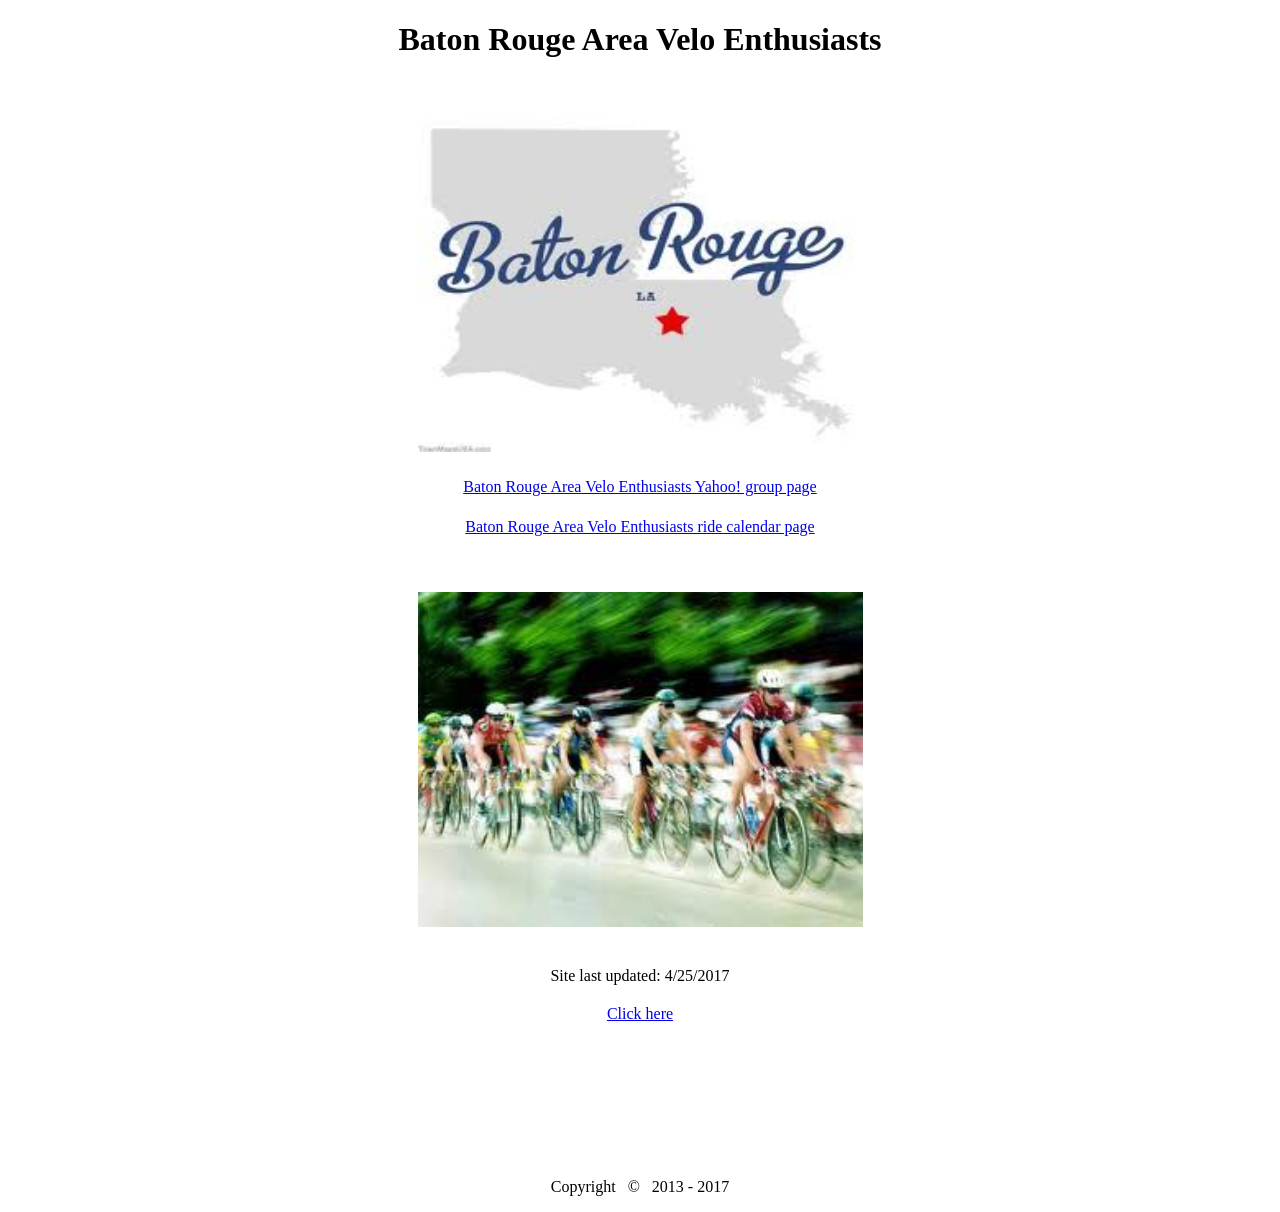
==== index.html @ 8643f563 "Rename index2.html to index.html" ====
<!DOCTYPE html>
<html>
  <head>
    <meta content="text/html; charset=UTF-8" http-equiv="Content-Type" />
    <title>
      BTRVelo- Baton Rouge, La. 
    </title>
    <meta content="" name="description" />
    <meta content="" name="keywords" />
    <!--link href="http://groundfloor.neocities.org/default.css" media="all" rel="stylesheet" type="text/css" /-->
    <!--[if lt IE 9]> <script src="http://html5shiv.googlecode.com/svn/trunk/html5.js" type="text/javascript"></script><![endif]-->
    <link media="all" rel="StyleSheet" type="text/css" href="default.css">
  </head>
  <body>
    <header>
      <h1 align=center>
        Baton Rouge Area Velo Enthusiasts
      </h1>
      <table>&nbsp;</table>
      <table>&nbsp;</table>
      <table align=center width="100%" border="0" cellspacing="0" summary="">
     <tr>
      <td align=center width="450"><img src="BR_map_1.jpg" border="0" width="445" height="335" title="Here we are!"></td>
     </tr>
    </table>
    <table>&nbsp;</table>
      <table align=center>
       <tr>
        <td>
            <a href="http://sports.groups.yahoo.com/group/btrvelo/" target="_new">Baton Rouge Area Velo Enthusiasts Yahoo! group page</a>
        </td>
       </tr>
      </table>
      <table>
        <p></p>
      </table>
      <table align=center>
       <tr>
        <td>
            <a href="https://sites.google.com/site/btrvelo/" target="_new">Baton Rouge Area Velo Enthusiasts ride calendar page</a>
        </td>
       </tr>
      </table>
    </header>
    <p></p>
    <table>&nbsp;</table>
    <table>&nbsp;</table>
    <table align=center width="100%" border="0" cellspacing="0" summary="">
     <tr>
      <td align=center width="450"><img src="cyclists.jpg" border="0" width="445" height="335" title="cycling FTW!"></td>
     </tr>
    </table>
    <table>&nbsp;</table>
    <main>
      <p></p>
    <table align=center width="100%" border="0" cellspacing="0" summary="">
     <tr>
      <td align=center width="450">Site last updated: 4/25/2017</td>
     </tr>
    </table>
	<table>&nbsp;</table>
	<table align=center width="100%" border="0" cellspacing="0" summary="">
     <tr>
      <td align=center width="450">
	  <a href="modal.html" target="_new">Click here</a></td>
     </tr>
    </table>
    <table>&nbsp;</table>
  <table align=center width="100%" border="0" cellspacing="0" summary="">
     <tr>
      <td align=center width="100%">
      <p align="center">
      <iframe src="http://free.timeanddate.com/clock/i3rwyg3s/n178/fn17/fs24/ftb/tt0/tw1/tm1/ta1/tb4" frameborder="0" width="261" height="64">
      </iframe>
      </p>
	    <td>
     </tr>
    </table>
      <!--
      <p>
        This page uses <strong>Ground Floor</strong> to style the page, <a href="http://groundfloor.neocities.org" target="_blank">click here</a> to see some code examples. You can opt-out of this style and make your own design by removing the "default.css" link in the HTML.
      </p>
      -->
    </main>
    <table>&nbsp;</table>
    <footer>
      <p align="center">
        Copyright &nbsp; &copy &nbsp; 2013 - 2017
      </p>
    </footer>
  </body>
</html>
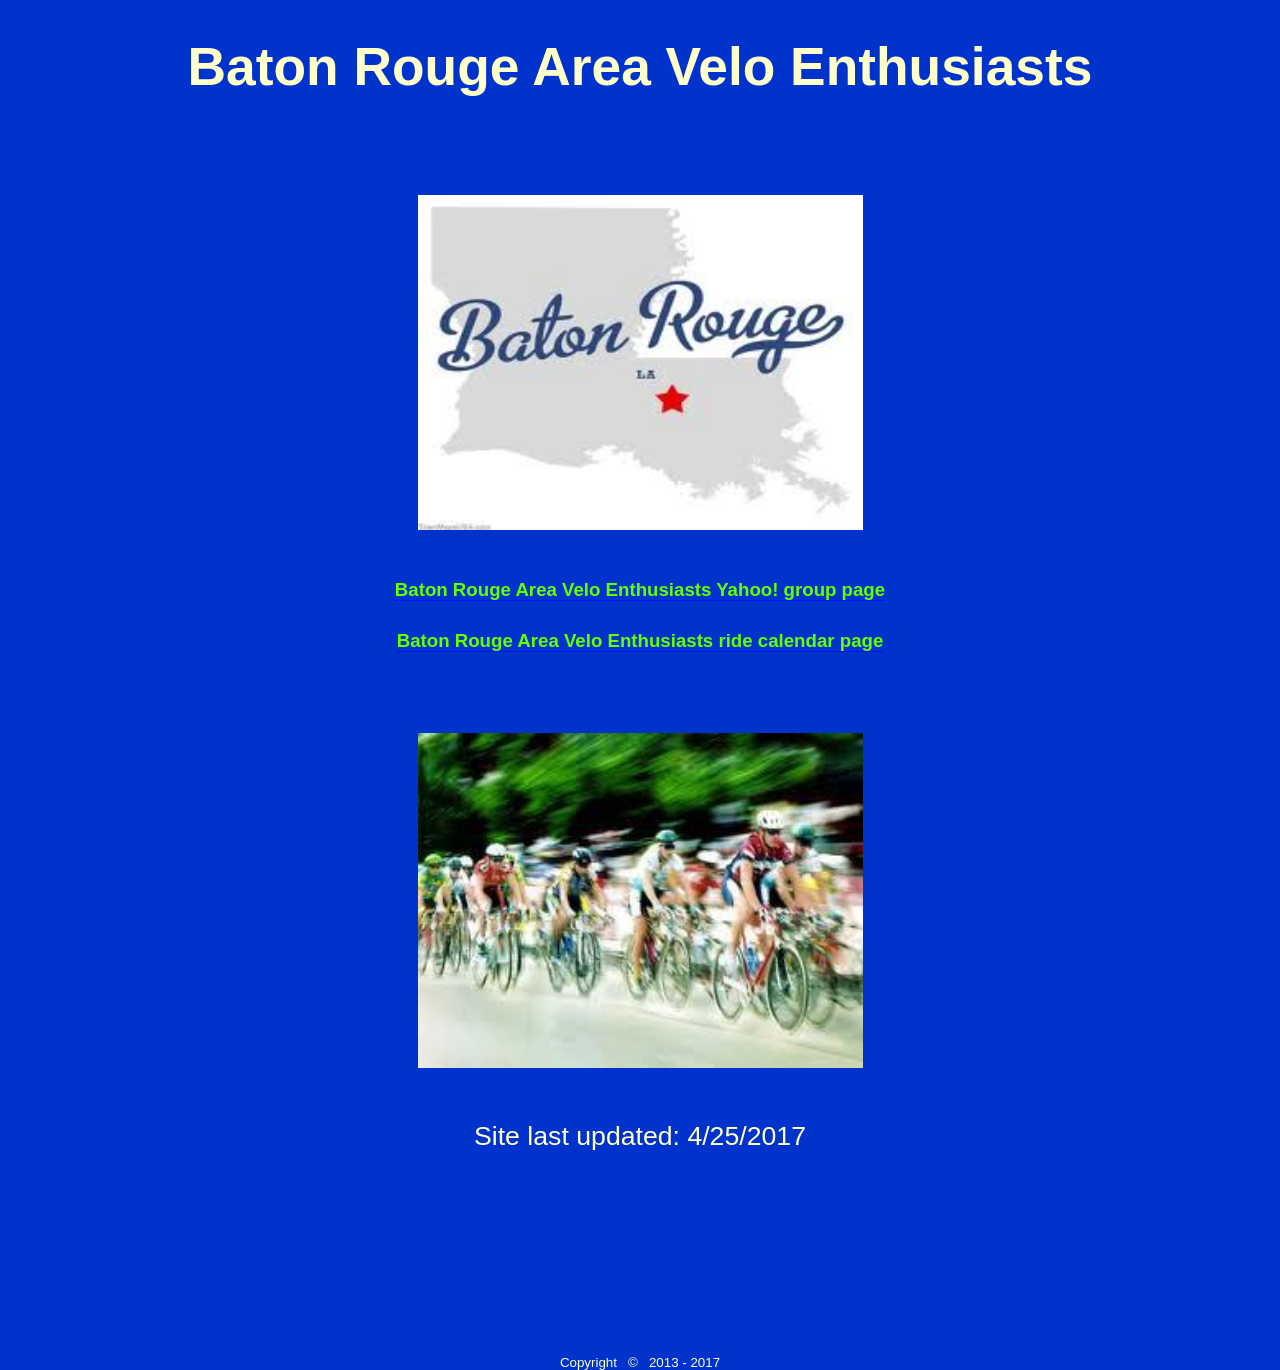
==== commit 12edab4d: "Update index.html" ====
--- a/index.html
+++ b/index.html
@@ -60,10 +60,12 @@
     </table>
 	<table>&nbsp;</table>
 	<table align=center width="100%" border="0" cellspacing="0" summary="">
+     <!--
      <tr>
       <td align=center width="450">
 	  <a href="modal.html" target="_new">Click here</a></td>
      </tr>
+-->
     </table>
     <table>&nbsp;</table>
   <table align=center width="100%" border="0" cellspacing="0" summary="">
--- a/default.css
+++ b/default.css
@@ -0,0 +1,28 @@
+@charset "iso-8859-1";
+
+
+a:link {background-color: #0033cc; color: #66FF00; font-size: 14pt; font-weight: bold; text-decoration: none; border-bottom: 1px blue dotted}
+
+a:visited {background-color: #0033cc; color: purple; font-size: 14pt; font-weight: bold; text-decoration: none; border-bottom: 1px blue dotted}
+
+a:hover {background-color: #0033cc; text-decoration: none; font-weight: bold; color: yellow}
+
+.textREG {background: #0033CC; font-family: arial,helvetica,sans-serif; font-size: 12pt;color: #ffffcc;}
+
+.textMED {background:  #0033CC; color: #FFFFCC; font-family:  arial,helvetica,sans-serif; font-size: 16pt}
+
+.textLG {background: #0033CC; font-family: arial,helvetica,sans-serif; font-size: 26pt; font-weight: bold; color: #66ff00;}
+
+.header1 {background: #0033CC; font-family: arial,helvetica,sans-serif; font-size: 10pt; color: #66ff00; font-weight: bold;}
+
+P {background: #0033CC; font-family: arial,helvetica,sans-serif; font-size: 10pt;color: #ffffcc;}
+
+body {background-color: #0033cc; color: #ffffcc; font-family:  arial,helvetica,sans-serif; font-size: 20pt; overflow:auto;}
+
+.header2 {color: #66ff00; background-color: #0033CC; font-family:  arial,helvetica,sans-serif; font-size: 20pt; font-weight: bold}
+
+/* force right scrollbar */
+html { 
+    height: 100%;
+    margin-bottom: 1px;
+}
